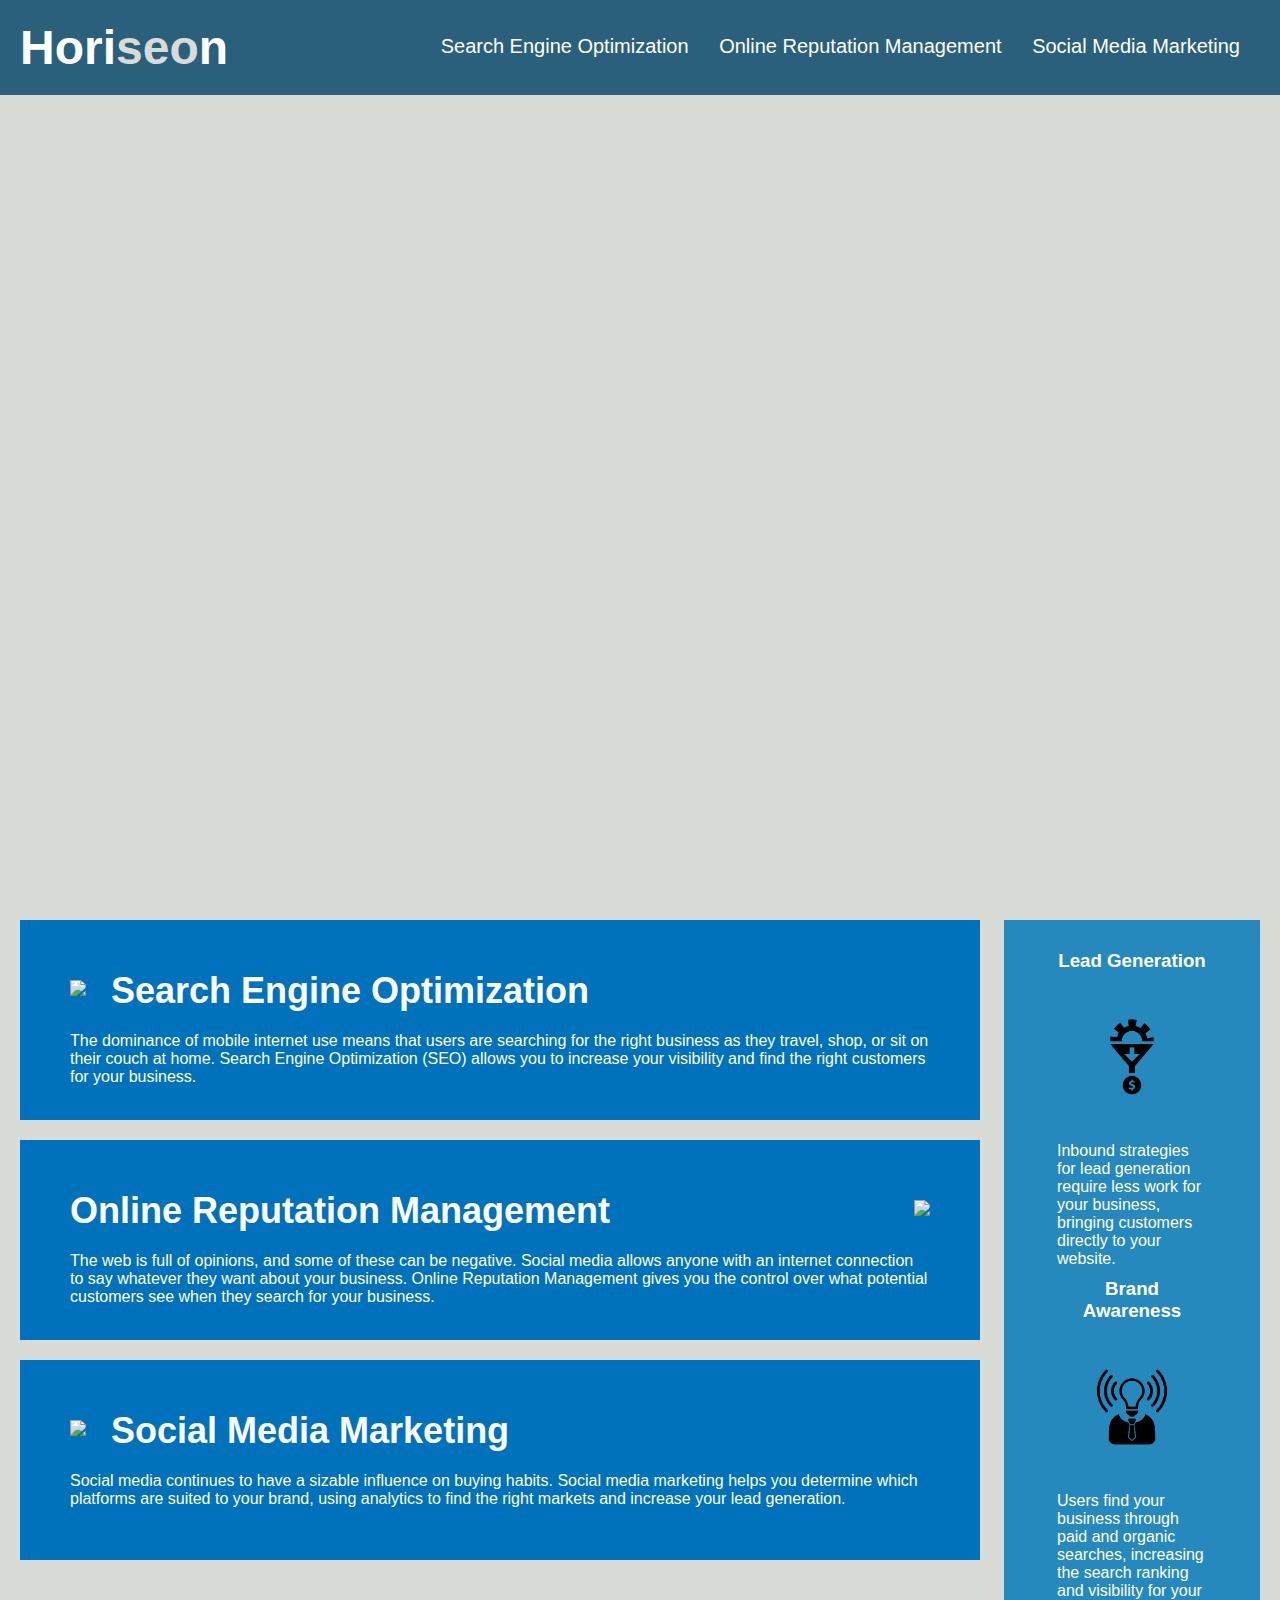
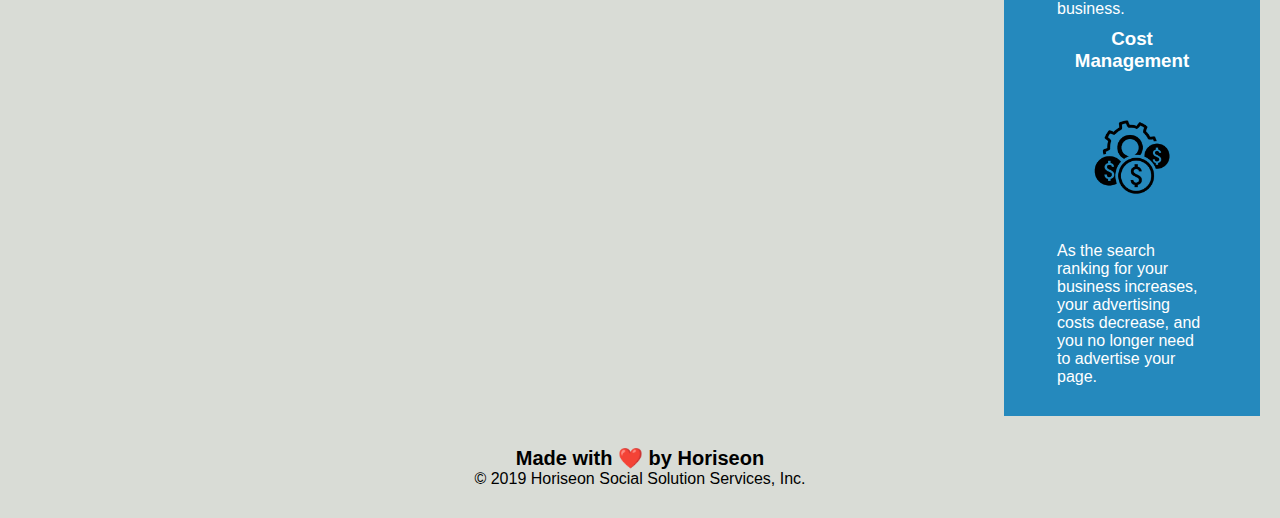
==== index.html @ 4d767027 "additional changes for live page" ====
<!DOCTYPE html>
<html lang="en-us">

<head>
    <meta charset="UTF-8" />
    <link rel="stylesheet" href="style.css">
    <title> Horiseon Website </title>
</head>

<body>
    <div title="Horiseon Navigation Bar" class="header">
        <h1>Hori<span class="seo">seo</span>n</h1>
        <div>
            <ul>
                <!-- added target="_blank" to each link at the top, need to find accessability tool + added button tool for accessability -->
                <li>
                <a href="#search-engine-optimization" target="_blank">Search Engine Optimization</a>
                </li>
                <li>
                <a href="#online-reputation-management" target="_blank">Online Reputation Management</a>
                </li>
                <li>
                  <a href="#social-media-marketing" target="_blank">Social Media Marketing</a></li>
                </li>
            </ul>
        </div>
    </div>

    <div class="hero"></div>

    <div class="content">
        <div title="search-optimization" class="search-engine-optimization"> 
            
            <img src="./assets/images/search-engine-optimization.jpg" class="float-left" />
            <h2>Search Engine Optimization</h2>
            <p>
                The dominance of mobile internet use means that users are searching for the right business as they travel, shop, or sit on their couch at home. Search Engine Optimization (SEO) allows you to increase your visibility and find the right customers for your business.
            </p>
        </div>
        <div title="online-reputation" id="online-reputation-management" class="online-reputation-management">
            <img src="./assets/images/online-reputation-management.jpg" class="float-right" />
            <h2>Online Reputation Management</h2>
            <p>
                The web is full of opinions, and some of these can be negative. Social media allows anyone with an internet connection to say whatever they want about your business. Online Reputation Management gives you the control over what potential customers see when they search for your business.
            </p>
        </div>
        <div title="social-media-marketing" id="social-media-marketing" class="social-media-marketing">
            <img src="./assets/images/social-media-marketing.jpg" atl= "social-media-marketing" class="float-left" />
            <h2>Social Media Marketing</h2>
            <p>
                Social media continues to have a sizable influence on buying habits. Social media marketing helps you determine which platforms are suited to your brand, using analytics to find the right markets and increase your lead generation.
            </p>
        </div>
    </div>

    <!-- changed div tag to aside -->
    <aside class="benefits">
        <aside class="benefit-lead">
            <!-- added alt tag to all h3 elements in event photos did not load + removed </img> from each, self closing tag -->
            <h3>Lead Generation</h3>
            <img src="./assets/images/lead-generation.png" alt="lead generation pic">
            <p>
                Inbound strategies for lead generation require less work for your business, bringing customers directly to your website.
            </p>
        </aside>
        <aside class="benefit-brand">
            <h3>Brand Awareness</h3>
            <img src="./assets/images/brand-awareness.png" alt="brand awareness pic">
            <p>
                Users find your business through paid and organic searches, increasing the search ranking and visibility for your business.
            </p>
        </aside>
        <aside class="benefit-cost">
            <h3>Cost Management</h3>
            <img src="./assets/images/cost-management.png" alt="cost management pic">
            <p>
                As the search ranking for your business increases, your advertising costs decrease, and you no longer need to advertise your page.
            </p>
        </aside>
    </aside>

    <!--changed div tag to footer tag -->
    <footer class="footer">
        <h2>Made with ❤️️ by Horiseon</h2>
        <p>
            &copy; 2019 Horiseon Social Solution Services, Inc.
        </p>
    </footer>
</body>

</html>
---- style.css ----
* {
    box-sizing: border-box;
    padding: 0;
    margin: 0;
}

body {
    background-color: #d9dcd6;
}

.header {
    padding: 20px;
    font-family: 'Trebuchet MS', 'Lucida Sans Unicode', 'Lucida Grande', 'Lucida Sans', Arial, sans-serif;
    background-color: #2a607c;
    color: #ffffff;
}

.header h1 {
    display: inline-block;
    font-size: 48px;
}

.header h1 .seo {
    color: #d9dcd6;
}

.header div {
    padding-top: 15px;
    margin-right: 20px;
    float: right;
    font-family: 'Gill Sans', 'Gill Sans MT', Calibri, 'Trebuchet MS', sans-serif;
    font-size: 20px;
}

.header div ul {
    list-style-type: none;
}

.header div ul li {
    display: inline-block;
    margin-left: 25px;
}

a {
    color: #ffffff;
    text-decoration: none;
}

p {
    font-size: 16px;
}

.hero {
    height: 800px;
    width: 100%;
    margin-bottom: 25px;
    background-image: url("./assets/images/digital-marketing-meeting.jpg");
    background-size: cover;
    background-position: center;
}

.float-left {
    float: left;
    margin-right: 25px;
}

.float-right {
    float: right;
    margin-left: 25px;
}

.content {
    width: 75%;
    display: inline-block;
    margin-left: 20px;
}

.benefits {
    margin-right: 20px;
    padding: 20px;
    clear: both;
    float: right;
    width: 20%;
    height: 100%;
    font-family: 'Gill Sans', 'Gill Sans MT', Calibri, 'Trebuchet MS', sans-serif;
    background-color: #2589bd;
}
/* Combined benefit-lead, benefit brand & benefit-cost to one line with same - grouping in the same class */

.benefit-lead,
.benefit-brand,
.benefit-cost
 {
    margin-bottom: 32px;
    color: #ffffff;
}
/* Following above steps, combined h3 items - grouping in the same class */

.benefit-lead h3, 
.benefit-brand h3,
.benefit-cost h3
{
    margin-bottom: 10px;
    text-align: center;
}

/* combined img tags - grouping in the same class */ 

.benefit-lead, 
 img,
 .benefit-brand,
 .benefit-cost {
    display: block;
    margin: 10px auto;
    max-width: 150px;
 }

 /* combined search engine, online rep and social media marketing to one - grouping in the same class */

.search-engine-optimization ,
.online-reputation-management,
.social-media-marketing {
    margin-bottom: 20px;
    padding: 50px;
    height: 300px;
    font-family: 'Gill Sans', 'Gill Sans MT', Calibri, 'Trebuchet MS', sans-serif;
    background-color: #0072bb;
    color: #ffffff;
}

/* combined for img tags to match - grouping in the same class */

.search-engine-optimization,
img,
.online-reputation-management,
.social-media-marketing {
    max-height: 200px;
}

/* combined h2 tags - grouping in the same class */

.search-engine-optimization h2, 
.online-reputation-management h2,
.social-media-marketing h2
{
    margin-bottom: 20px;
    font-size: 36px;
}

.footer {
    padding: 30px;
    clear: both;
    font-family: 'Trebuchet MS', 'Lucida Sans Unicode', 'Lucida Grande', 'Lucida Sans', Arial, sans-serif;
    text-align: center;
}

.footer h2 {
    font-size: 20px;
}
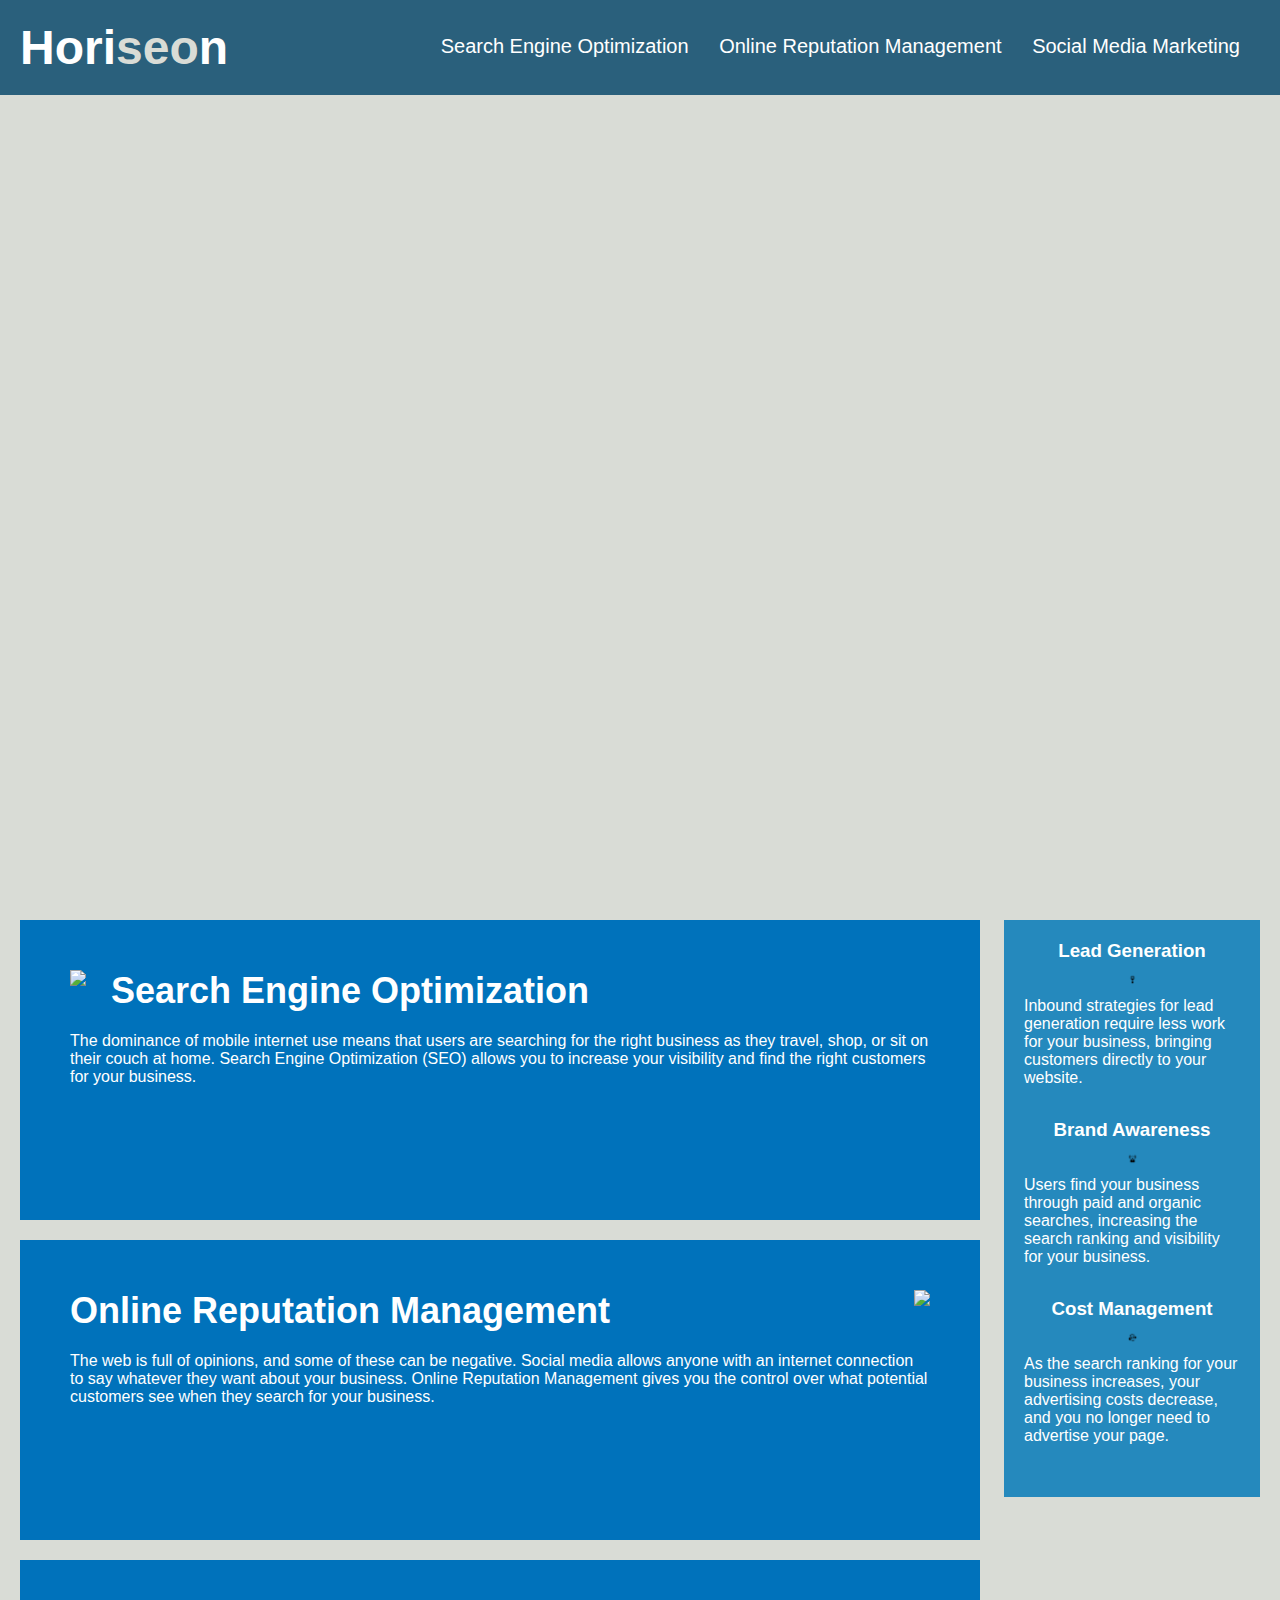
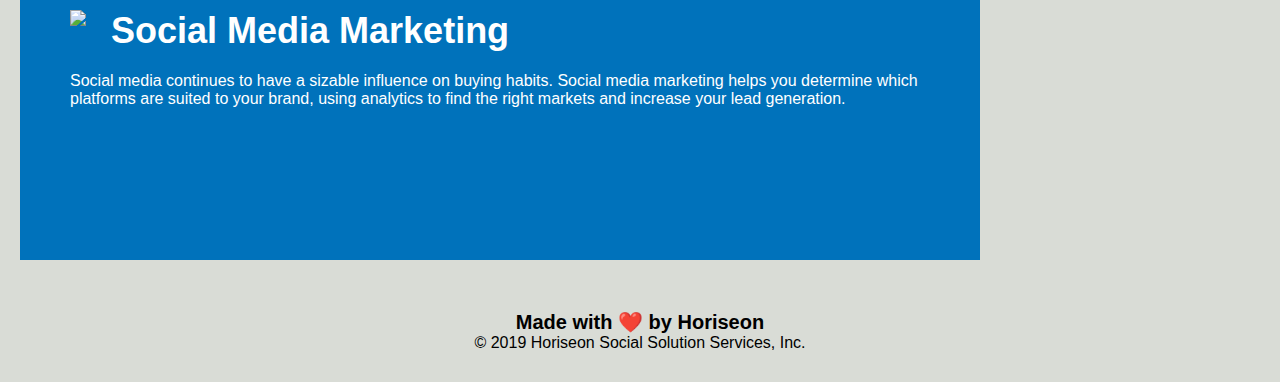
==== commit fa253d50: "new hw with updates from evening" ====
--- a/index.html
+++ b/index.html
@@ -4,13 +4,13 @@
 <head>
     <meta charset="UTF-8" />
     <link rel="stylesheet" href="style.css">
-    <title> Horiseon Website </title>
+    <title> Horiseon Social Solution Services, Inc. </title>
 </head>
 
 <body>
-    <div title="Horiseon Navigation Bar" class="header">
+    <header>
         <h1>Hori<span class="seo">seo</span>n</h1>
-        <div>
+        <nav>
             <ul>
                 <!-- added target="_blank" to each link at the top, need to find accessability tool + added button tool for accessability -->
                 <li>
@@ -23,64 +23,63 @@
                   <a href="#social-media-marketing" target="_blank">Social Media Marketing</a></li>
                 </li>
             </ul>
-        </div>
-    </div>
+        </nav>
+    </header>
 
-    <div class="hero"></div>
+<figure></figure>
 
-    <div class="content">
-        <div title="search-optimization" class="search-engine-optimization"> 
-            
+    <section>
+        <article id="search-optimization"> 
             <img src="./assets/images/search-engine-optimization.jpg" class="float-left" />
             <h2>Search Engine Optimization</h2>
             <p>
                 The dominance of mobile internet use means that users are searching for the right business as they travel, shop, or sit on their couch at home. Search Engine Optimization (SEO) allows you to increase your visibility and find the right customers for your business.
             </p>
-        </div>
-        <div title="online-reputation" id="online-reputation-management" class="online-reputation-management">
+        </article>
+        <article id="online-reputation">
             <img src="./assets/images/online-reputation-management.jpg" class="float-right" />
             <h2>Online Reputation Management</h2>
             <p>
                 The web is full of opinions, and some of these can be negative. Social media allows anyone with an internet connection to say whatever they want about your business. Online Reputation Management gives you the control over what potential customers see when they search for your business.
             </p>
-        </div>
-        <div title="social-media-marketing" id="social-media-marketing" class="social-media-marketing">
+        </article>
+        <article id="social-media-marketing">
             <img src="./assets/images/social-media-marketing.jpg" atl= "social-media-marketing" class="float-left" />
             <h2>Social Media Marketing</h2>
             <p>
                 Social media continues to have a sizable influence on buying habits. Social media marketing helps you determine which platforms are suited to your brand, using analytics to find the right markets and increase your lead generation.
             </p>
-        </div>
-    </div>
+        </article>
+    </section>
 
     <!-- changed div tag to aside -->
-    <aside class="benefits">
-        <aside class="benefit-lead">
+    <aside>
+        <summary>
             <!-- added alt tag to all h3 elements in event photos did not load + removed </img> from each, self closing tag -->
             <h3>Lead Generation</h3>
             <img src="./assets/images/lead-generation.png" alt="lead generation pic">
             <p>
                 Inbound strategies for lead generation require less work for your business, bringing customers directly to your website.
             </p>
-        </aside>
-        <aside class="benefit-brand">
+        </summary>
+        <summary>
             <h3>Brand Awareness</h3>
             <img src="./assets/images/brand-awareness.png" alt="brand awareness pic">
             <p>
                 Users find your business through paid and organic searches, increasing the search ranking and visibility for your business.
             </p>
-        </aside>
-        <aside class="benefit-cost">
+        </summary>
+        <summary>
             <h3>Cost Management</h3>
             <img src="./assets/images/cost-management.png" alt="cost management pic">
             <p>
                 As the search ranking for your business increases, your advertising costs decrease, and you no longer need to advertise your page.
             </p>
-        </aside>
+        </summary>
     </aside>
 
     <!--changed div tag to footer tag -->
-    <footer class="footer">
+    <footer>
         <h2>Made with ❤️️ by Horiseon</h2>
         <p>
             &copy; 2019 Horiseon Social Solution Services, Inc.
--- a/style.css
+++ b/style.css
@@ -8,23 +8,23 @@
     background-color: #d9dcd6;
 }
 
-.header {
+header {
     padding: 20px;
     font-family: 'Trebuchet MS', 'Lucida Sans Unicode', 'Lucida Grande', 'Lucida Sans', Arial, sans-serif;
     background-color: #2a607c;
     color: #ffffff;
 }
 
-.header h1 {
+header h1 {
     display: inline-block;
     font-size: 48px;
 }
 
-.header h1 .seo {
+header h1 .seo {
     color: #d9dcd6;
 }
 
-.header div {
+nav {
     padding-top: 15px;
     margin-right: 20px;
     float: right;
@@ -32,11 +32,11 @@
     font-size: 20px;
 }
 
-.header div ul {
+nav ul {
     list-style-type: none;
 }
 
-.header div ul li {
+nav ul li {
     display: inline-block;
     margin-left: 25px;
 }
@@ -50,13 +50,47 @@
     font-size: 16px;
 }
 
-.hero {
+figure {
     height: 800px;
     width: 100%;
     margin-bottom: 25px;
     background-image: url("./assets/images/digital-marketing-meeting.jpg");
     background-size: cover;
     background-position: center;
+    alt: "main image";
+    
+}
+
+
+
+section {
+    width: 75%;
+    display: inline-block;
+    margin-left: 20px;
+}
+
+
+article {
+    margin-bottom: 20px;
+    padding: 50px;
+    height: 300px;
+    font-family: 'Gill Sans', 'Gill Sans MT', Calibri, 'Trebuchet MS', sans-serif;
+    background-color: #0072bb;
+    color: #ffffff;
+}
+
+/* combined for img tags to match - grouping in the same class */
+
+/* combined search engine, online rep and social media marketing to one - grouping in the same class */
+article img {
+    max-height: 200px;
+}
+
+/* combined h2 tags - grouping in the same class */
+
+article h2 {
+    margin-bottom: 20px;
+    font-size: 36px;
 }
 
 .float-left {
@@ -69,13 +103,7 @@
     margin-left: 25px;
 }
 
-.content {
-    width: 75%;
-    display: inline-block;
-    margin-left: 20px;
-}
-
-.benefits {
+aside {
     margin-right: 20px;
     padding: 20px;
     clear: both;
@@ -85,75 +113,35 @@
     font-family: 'Gill Sans', 'Gill Sans MT', Calibri, 'Trebuchet MS', sans-serif;
     background-color: #2589bd;
 }
-/* Combined benefit-lead, benefit brand & benefit-cost to one line with same - grouping in the same class */
+/* Combined benefit-lead, benefit brand 
+nefit-cost to one line with same - grouping in the same class */
 
-.benefit-lead,
-.benefit-brand,
-.benefit-cost
- {
+summary {
     margin-bottom: 32px;
     color: #ffffff;
 }
 /* Following above steps, combined h3 items - grouping in the same class */
 
-.benefit-lead h3, 
-.benefit-brand h3,
-.benefit-cost h3
-{
+summary h3 {
     margin-bottom: 10px;
     text-align: center;
 }
 
 /* combined img tags - grouping in the same class */ 
 
-.benefit-lead, 
- img,
- .benefit-brand,
- .benefit-cost {
+summary img {
     display: block;
     margin: 10px auto;
-    max-width: 150px;
+    max-width: 15px;
  }
-
- /* combined search engine, online rep and social media marketing to one - grouping in the same class */
-
-.search-engine-optimization ,
-.online-reputation-management,
-.social-media-marketing {
-    margin-bottom: 20px;
-    padding: 50px;
-    height: 300px;
-    font-family: 'Gill Sans', 'Gill Sans MT', Calibri, 'Trebuchet MS', sans-serif;
-    background-color: #0072bb;
-    color: #ffffff;
-}
-
-/* combined for img tags to match - grouping in the same class */
-
-.search-engine-optimization,
-img,
-.online-reputation-management,
-.social-media-marketing {
-    max-height: 200px;
-}
-
-/* combined h2 tags - grouping in the same class */
-
-.search-engine-optimization h2, 
-.online-reputation-management h2,
-.social-media-marketing h2
-{
-    margin-bottom: 20px;
-    font-size: 36px;
-}
-
-.footer {
+ 
+footer {
     padding: 30px;
     clear: both;
     font-family: 'Trebuchet MS', 'Lucida Sans Unicode', 'Lucida Grande', 'Lucida Sans', Arial, sans-serif;
     text-align: center;
 }
 
-.footer h2 {
+footer h2 {
     font-size: 20px;
 }
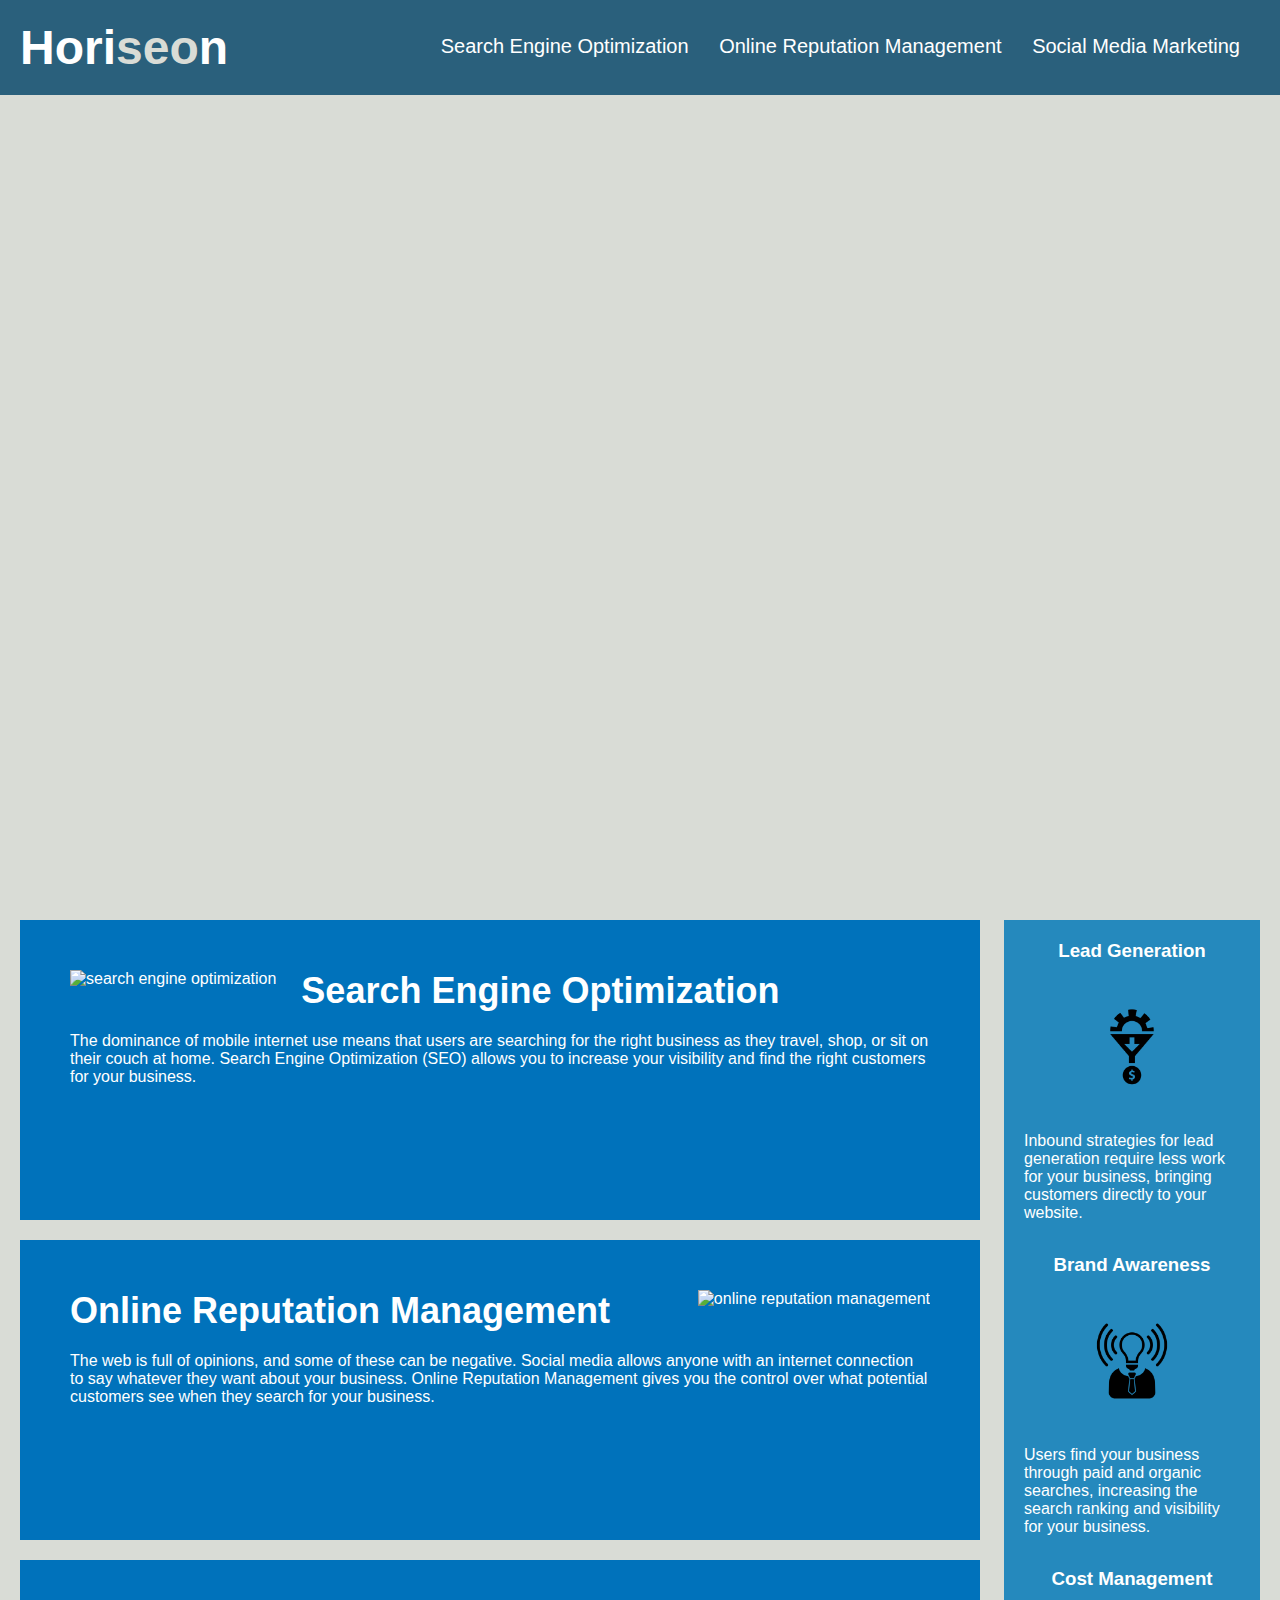
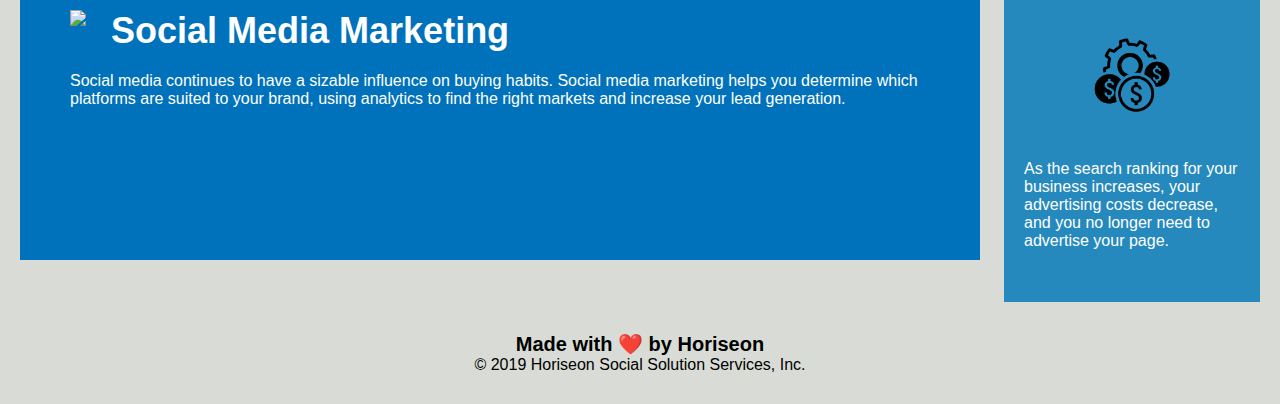
==== commit 551abdc0: "adding updates to hw files with new readme page" ====
--- a/index.html
+++ b/index.html
@@ -12,32 +12,34 @@
         <h1>Hori<span class="seo">seo</span>n</h1>
         <nav>
             <ul>
-                <!-- added target="_blank" to each link at the top, need to find accessability tool + added button tool for accessability -->
+                <!-- removed div tags and replaced with nav -->
                 <li>
-                <a href="#search-engine-optimization" target="_blank">Search Engine Optimization</a>
+                <a href="#search-engine-optimization">Search Engine Optimization</a>
                 </li>
                 <li>
-                <a href="#online-reputation-management" target="_blank">Online Reputation Management</a>
+                <a href="#online-reputation-management">Online Reputation Management</a>
                 </li>
                 <li>
-                  <a href="#social-media-marketing" target="_blank">Social Media Marketing</a></li>
+                  <a href="#social-media-marketing"></a>Social Media Marketing</a></li>
                 </li>
             </ul>
         </nav>
     </header>
 
+<!-- changed hero to figure tag -->
 <figure></figure>
 
+<!-- removed div classes, replacing with section & article, added alts  -->
     <section>
         <article id="search-optimization"> 
-            <img src="./assets/images/search-engine-optimization.jpg" class="float-left" />
+            <img src="./assets/images/search-engine-optimization.jpg" alt ="search engine optimization" class="float-left" />
             <h2>Search Engine Optimization</h2>
             <p>
                 The dominance of mobile internet use means that users are searching for the right business as they travel, shop, or sit on their couch at home. Search Engine Optimization (SEO) allows you to increase your visibility and find the right customers for your business.
             </p>
         </article>
         <article id="online-reputation">
-            <img src="./assets/images/online-reputation-management.jpg" class="float-right" />
+            <img src="./assets/images/online-reputation-management.jpg" alt ="online reputation management" class="float-right" />
             <h2>Online Reputation Management</h2>
             <p>
                 The web is full of opinions, and some of these can be negative. Social media allows anyone with an internet connection to say whatever they want about your business. Online Reputation Management gives you the control over what potential customers see when they search for your business.
@@ -52,7 +54,7 @@
         </article>
     </section>
 
-    <!-- changed div tag to aside -->
+    <!-- changed div tag to aside, added summary tag -->
     <aside>
         <summary>
             <!-- added alt tag to all h3 elements in event photos did not load + removed </img> from each, self closing tag -->
--- a/style.css
+++ b/style.css
@@ -8,6 +8,7 @@
     background-color: #d9dcd6;
 }
 
+/* removed . from header, no longer needed */
 header {
     padding: 20px;
     font-family: 'Trebuchet MS', 'Lucida Sans Unicode', 'Lucida Grande', 'Lucida Sans', Arial, sans-serif;
@@ -24,6 +25,7 @@
     color: #d9dcd6;
 }
 
+/* changed to header tags to nav + nav ul + nav ul li to correspond with html file */
 nav {
     padding-top: 15px;
     margin-right: 20px;
@@ -50,6 +52,7 @@
     font-size: 16px;
 }
 
+/* after removing hero tag on html file amd replacing with figure, I changed the css property as well */
 figure {
     height: 800px;
     width: 100%;
@@ -59,38 +62,6 @@
     background-position: center;
     alt: "main image";
     
-}
-
-
-
-section {
-    width: 75%;
-    display: inline-block;
-    margin-left: 20px;
-}
-
-
-article {
-    margin-bottom: 20px;
-    padding: 50px;
-    height: 300px;
-    font-family: 'Gill Sans', 'Gill Sans MT', Calibri, 'Trebuchet MS', sans-serif;
-    background-color: #0072bb;
-    color: #ffffff;
-}
-
-/* combined for img tags to match - grouping in the same class */
-
-/* combined search engine, online rep and social media marketing to one - grouping in the same class */
-article img {
-    max-height: 200px;
-}
-
-/* combined h2 tags - grouping in the same class */
-
-article h2 {
-    margin-bottom: 20px;
-    font-size: 36px;
 }
 
 .float-left {
@@ -103,6 +74,35 @@
     margin-left: 25px;
 }
 
+/* changed div content to to section to correspond with html */
+section {
+    width: 75%;
+    display: inline-block;
+    margin-left: 20px;
+}
+
+/* article selector now represents what .search-engine-optimization , .online-reputation-management, .social-media-marketing */
+article {
+    margin-bottom: 20px;
+    padding: 50px;
+    height: 300px;
+    font-family: 'Gill Sans', 'Gill Sans MT', Calibri, 'Trebuchet MS', sans-serif;
+    background-color: #0072bb;
+    color: #ffffff;
+}
+
+/* combined for img tags to match - grouping with article  */
+article img {
+    max-height: 200px;
+}
+
+/* combined h2 tags - grouping in the same article selector */
+article h2 {
+    margin-bottom: 20px;
+    font-size: 36px;
+}
+
+/* aside now represents .benefits  - moved in css file to flow properly */
 aside {
     margin-right: 20px;
     padding: 20px;
@@ -113,28 +113,27 @@
     font-family: 'Gill Sans', 'Gill Sans MT', Calibri, 'Trebuchet MS', sans-serif;
     background-color: #2589bd;
 }
-/* Combined benefit-lead, benefit brand 
-nefit-cost to one line with same - grouping in the same class */
 
+/* Combined benefit-lead, benefit brand benefit- cost to one line with using summary as the selector */
 summary {
     margin-bottom: 32px;
     color: #ffffff;
 }
-/* Following above steps, combined h3 items - grouping in the same class */
 
+/* Following above steps, combined h3 items - grouping in the same selector */
 summary h3 {
     margin-bottom: 10px;
     text-align: center;
 }
 
-/* combined img tags - grouping in the same class */ 
-
+/* combined img tags - grouping with the same selector */ 
 summary img {
     display: block;
     margin: 10px auto;
-    max-width: 15px;
+    max-width: 150px;
  }
- 
+
+/* changed to footer tags + footer h2 to match HTML file */
 footer {
     padding: 30px;
     clear: both;
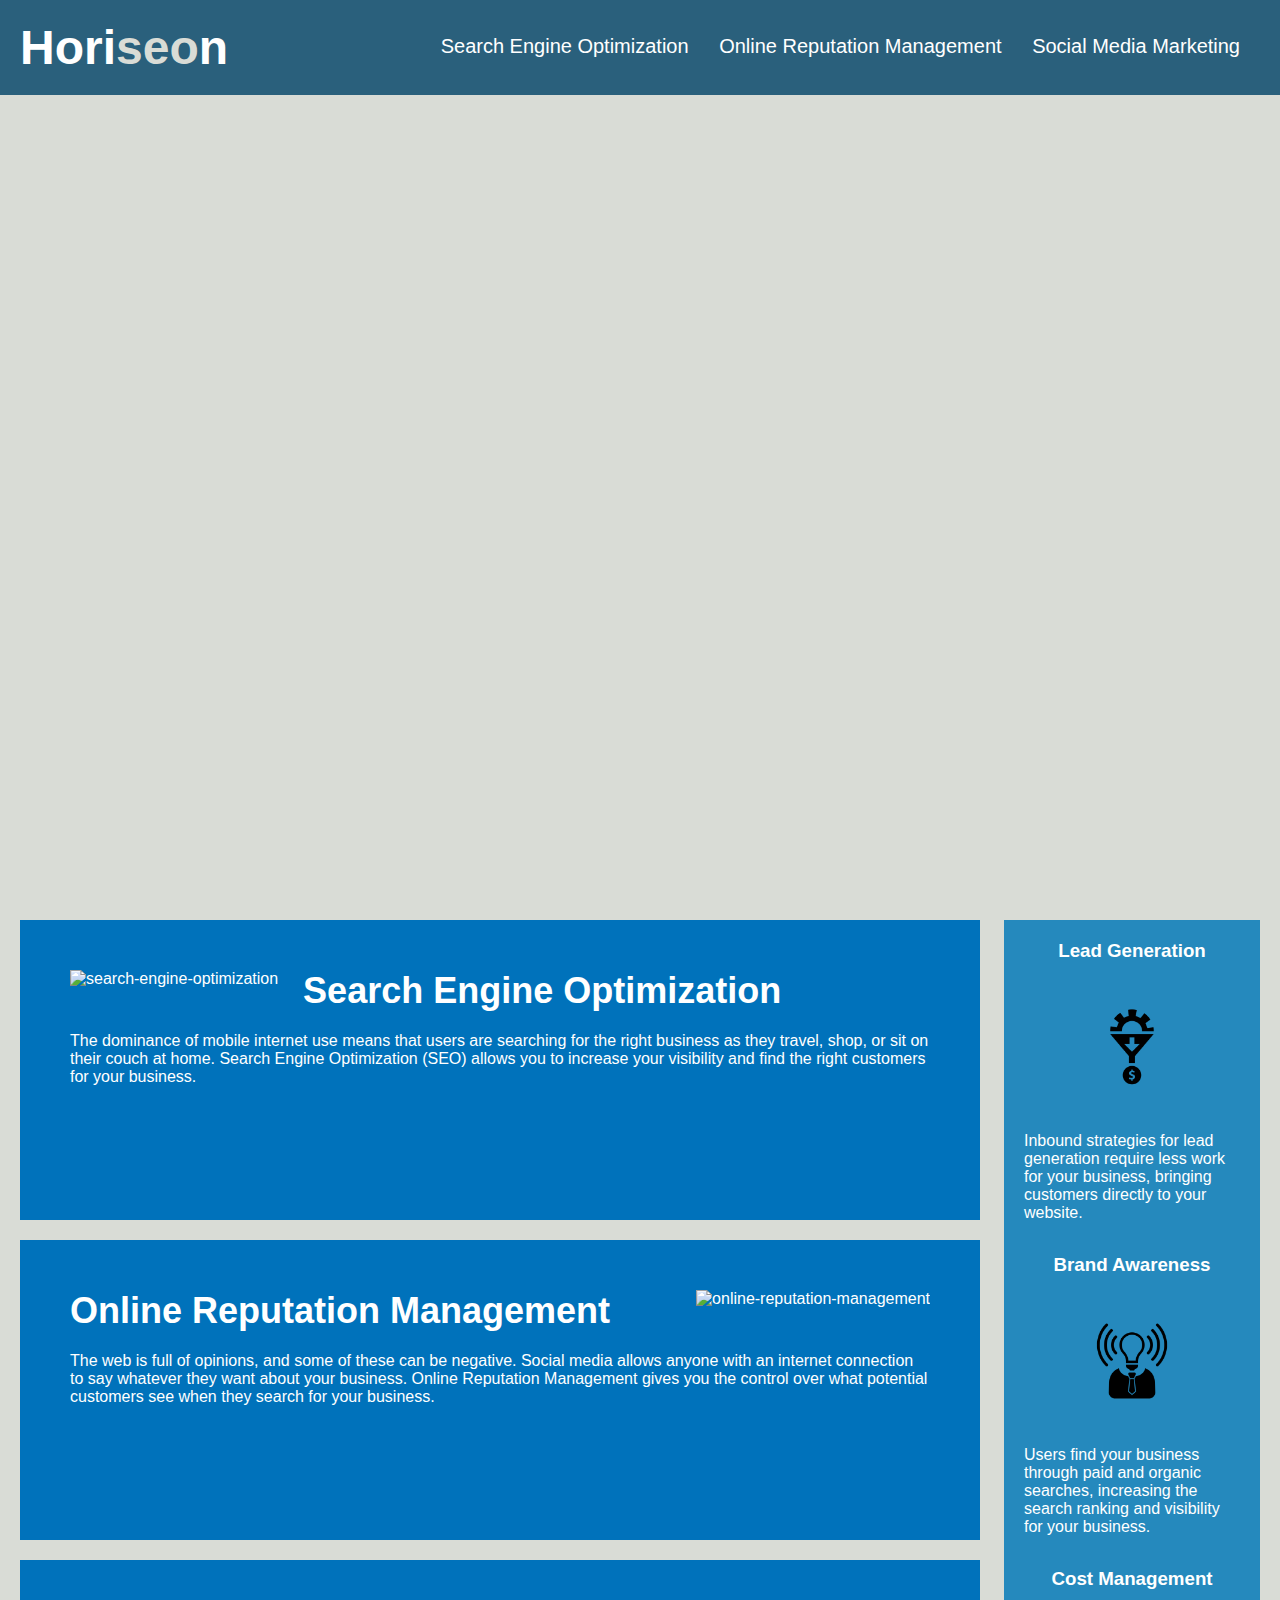
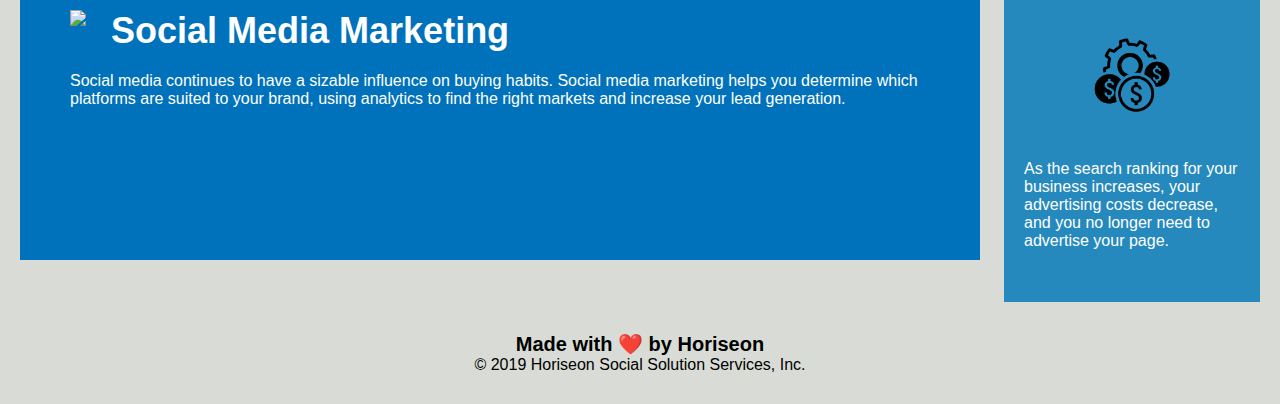
==== commit f85f967f: "final changes to html file" ====
--- a/index.html
+++ b/index.html
@@ -14,13 +14,12 @@
             <ul>
                 <!-- removed div tags and replaced with nav -->
                 <li>
-                <a href="#search-engine-optimization">Search Engine Optimization</a>
+                <a href="#search-engine-optimization">Search Engine Optimization</a> </li>
+                <li>
+                <a href="#online-reputation-management">Online Reputation Management</a> 
                 </li>
                 <li>
-                <a href="#online-reputation-management">Online Reputation Management</a>
-                </li>
-                <li>
-                  <a href="#social-media-marketing"></a>Social Media Marketing</a></li>
+                  <a href="#social-media-marketing">Social Media Marketing</a></li>
                 </li>
             </ul>
         </nav>
@@ -31,15 +30,15 @@
 
 <!-- removed div classes, replacing with section & article, added alts  -->
     <section>
-        <article id="search-optimization"> 
-            <img src="./assets/images/search-engine-optimization.jpg" alt ="search engine optimization" class="float-left" />
+        <article id="search-engine-optimization"> 
+            <img src="./assets/images/search-engine-optimization.jpg" alt ="search-engine-optimization" class="float-left" />
             <h2>Search Engine Optimization</h2>
             <p>
                 The dominance of mobile internet use means that users are searching for the right business as they travel, shop, or sit on their couch at home. Search Engine Optimization (SEO) allows you to increase your visibility and find the right customers for your business.
             </p>
         </article>
-        <article id="online-reputation">
-            <img src="./assets/images/online-reputation-management.jpg" alt ="online reputation management" class="float-right" />
+        <article id="online-reputation-management">
+            <img src="./assets/images/online-reputation-management.jpg" alt="online-reputation-management" class="float-right" />
             <h2>Online Reputation Management</h2>
             <p>
                 The web is full of opinions, and some of these can be negative. Social media allows anyone with an internet connection to say whatever they want about your business. Online Reputation Management gives you the control over what potential customers see when they search for your business.
